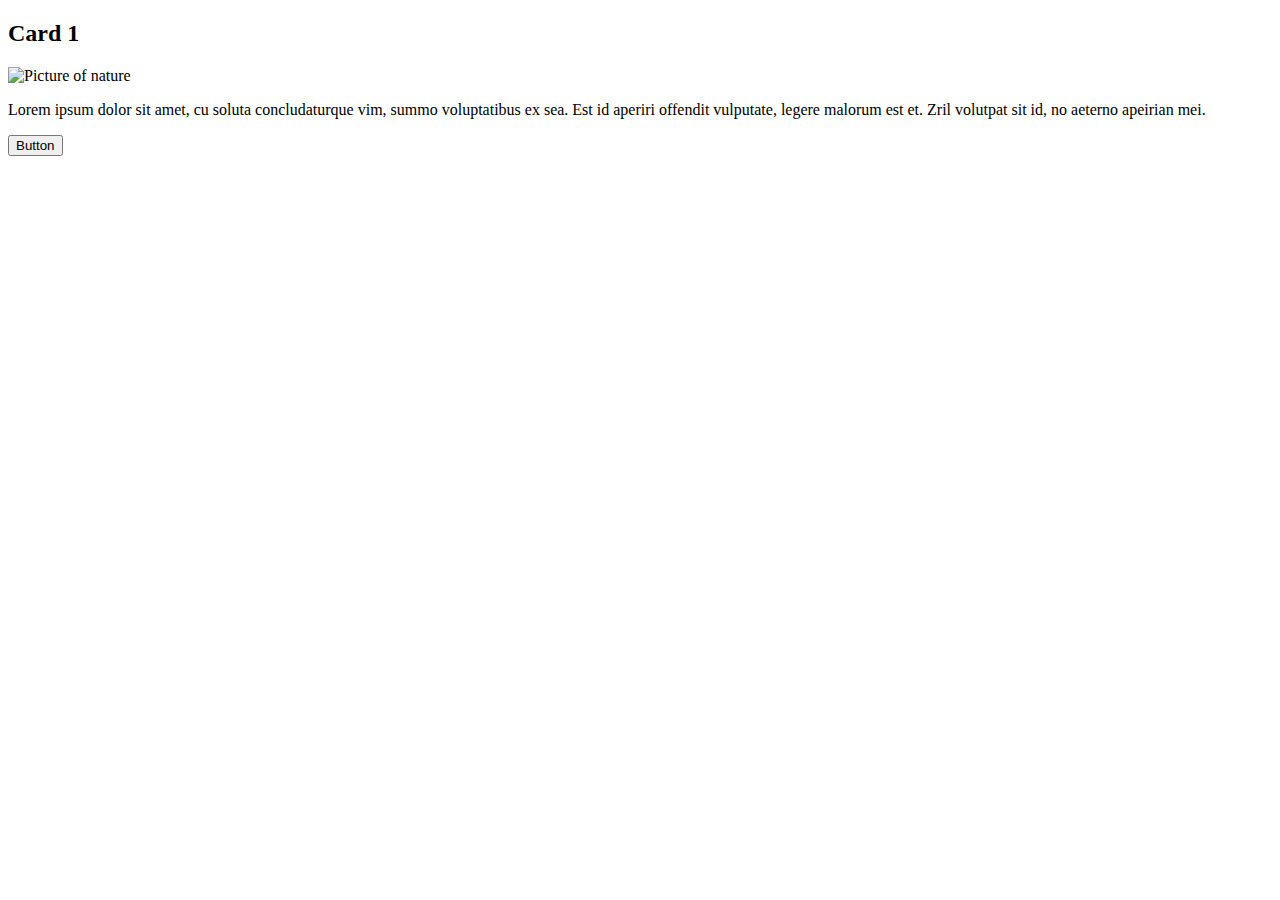
==== lab01/exercise01/index.html @ f4dd80a4 "first commit" ====
<!DOCTYPE html>
<html lang="en" >
<head>
    <meta charset="UTF-8">
    <title>HTML Box Model</title>
    <!-- <link rel="stylesheet" href="style.css"> -->
</head>
<body>

    <section>
        <h2>Card 1</h2>
        <img src="https://picsum.photos/id/10/360/260" alt="Picture of nature" />
        <p>Lorem ipsum dolor sit amet, cu soluta concludaturque vim, summo voluptatibus ex sea. Est id aperiri offendit vulputate, legere malorum est et. Zril volutpat sit id, no aeterno apeirian mei.</p>
        <button>Button</button>
    </section>
  
</body>
</html>
---- lab01/exercise01/style.css ----
body * {
    box-sizing: border-box;
}

body {
    font-family: Arial, Helvetica, sans-serif;
}

/*
Add some style blocks below this line to style the card.
*/
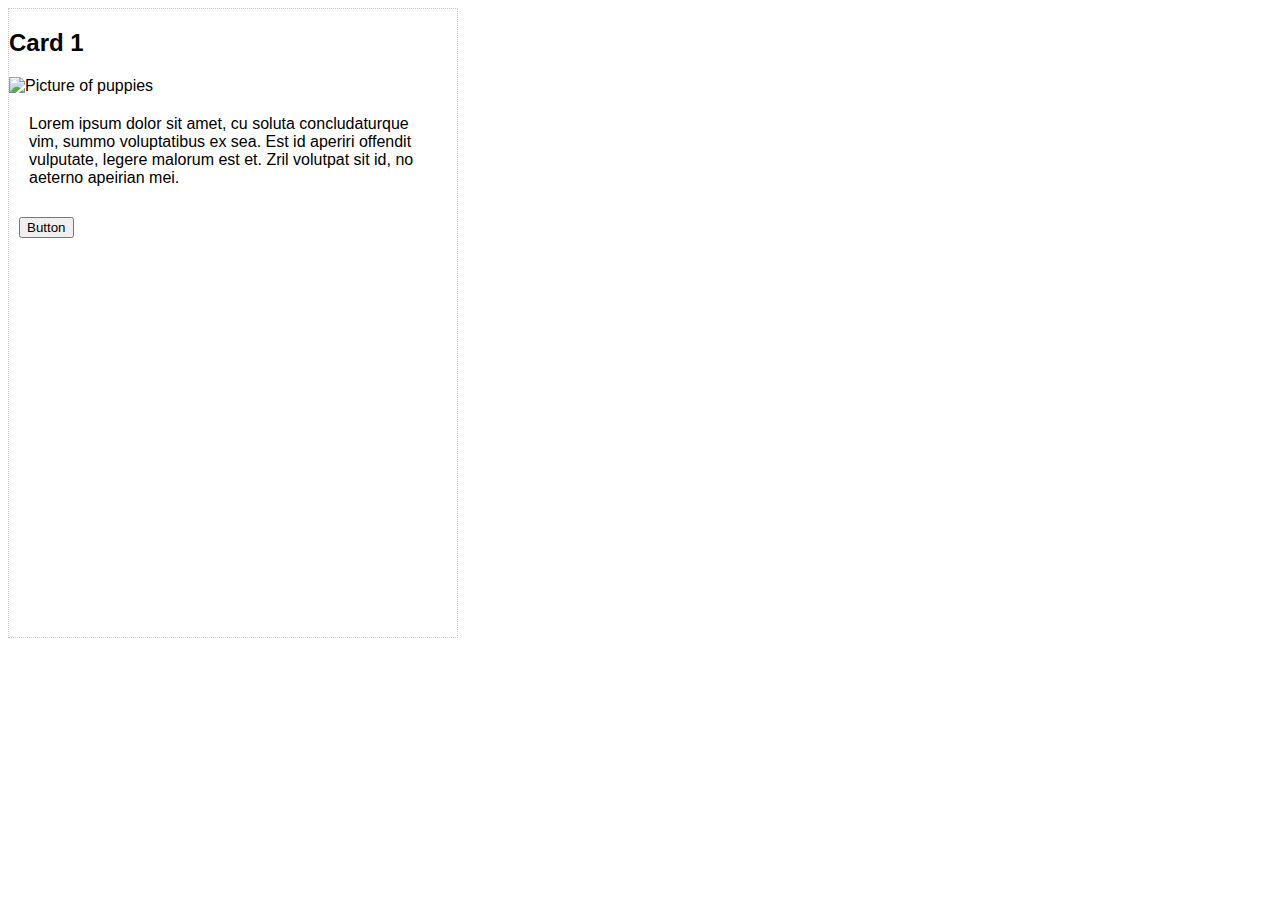
==== commit 8661261f: "Lab01 updates" ====
--- a/lab01/exercise01/index.html
+++ b/lab01/exercise01/index.html
@@ -3,15 +3,14 @@
 <head>
     <meta charset="UTF-8">
     <title>HTML Box Model</title>
-    <!-- <link rel="stylesheet" href="style.css"> -->
+    <link rel="stylesheet" href="style.css"> 
 </head>
 <body>
-
-    <section>
+    <section class='box'>
         <h2>Card 1</h2>
-        <img src="https://picsum.photos/id/10/360/260" alt="Picture of nature" />
-        <p>Lorem ipsum dolor sit amet, cu soluta concludaturque vim, summo voluptatibus ex sea. Est id aperiri offendit vulputate, legere malorum est et. Zril volutpat sit id, no aeterno apeirian mei.</p>
-        <button>Button</button>
+        <img class="image" src="http://www.petsworld.in/blog/wp-content/uploads/2015/05/Golden-Retriever-Puppies.jpg" alt="Picture of puppies" />
+        <p class="text" >Lorem ipsum dolor sit amet, cu soluta concludaturque vim, summo voluptatibus ex sea. Est id aperiri offendit vulputate, legere malorum est et. Zril volutpat sit id, no aeterno apeirian mei.</p>
+        <button class="button">Button</button>
     </section>
   
 </body>
--- a/lab01/exercise01/style.css
+++ b/lab01/exercise01/style.css
@@ -6,6 +6,26 @@
     font-family: Arial, Helvetica, sans-serif;
 }
 
-/*
-Add some style blocks below this line to style the card.
-*/
+.box{
+    border: solid 1px black;
+    box-sizing: border-box;
+    border: dotted 1px #CCC; 
+    width: 50vh;
+    height: 70vh;   
+}
+
+.image{
+    max-width:100%;
+    max-height:100%;
+}
+
+.text{
+    padding: 10px;
+    margin: 10px;
+}
+
+.button{
+    margin: 10px;
+
+
+}
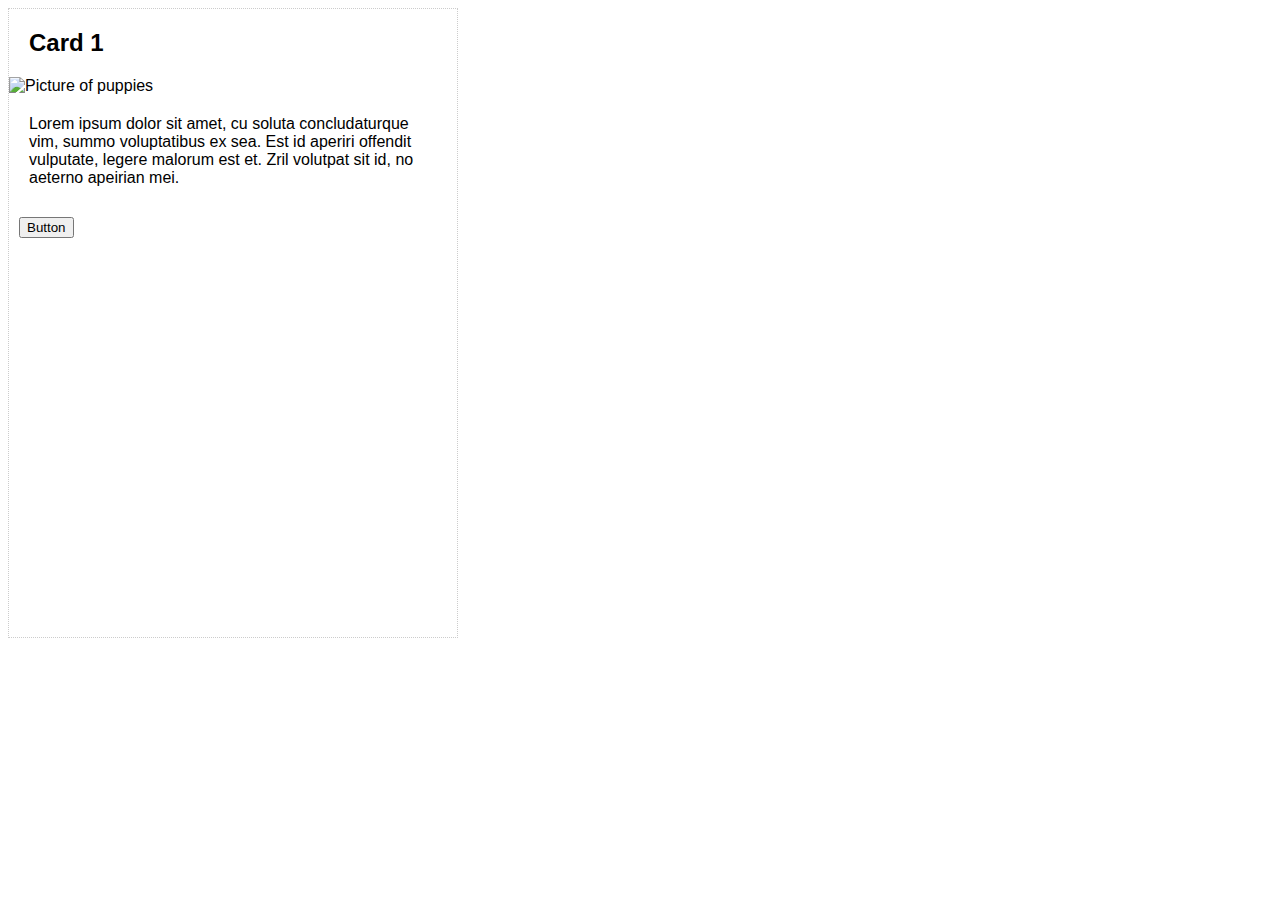
==== commit ffa93ecb: "Lab01 updates" ====
--- a/lab01/exercise01/index.html
+++ b/lab01/exercise01/index.html
@@ -7,7 +7,7 @@
 </head>
 <body>
     <section class='box'>
-        <h2>Card 1</h2>
+        <h2 class="title">Card 1</h2>
         <img class="image" src="http://www.petsworld.in/blog/wp-content/uploads/2015/05/Golden-Retriever-Puppies.jpg" alt="Picture of puppies" />
         <p class="text" >Lorem ipsum dolor sit amet, cu soluta concludaturque vim, summo voluptatibus ex sea. Est id aperiri offendit vulputate, legere malorum est et. Zril volutpat sit id, no aeterno apeirian mei.</p>
         <button class="button">Button</button>
--- a/lab01/exercise01/style.css
+++ b/lab01/exercise01/style.css
@@ -19,6 +19,11 @@
     max-height:100%;
 }
 
+.title{
+    padding: 10px;
+    margin: 10px;
+}
+
 .text{
     padding: 10px;
     margin: 10px;
@@ -26,6 +31,4 @@
 
 .button{
     margin: 10px;
-
-
 }
